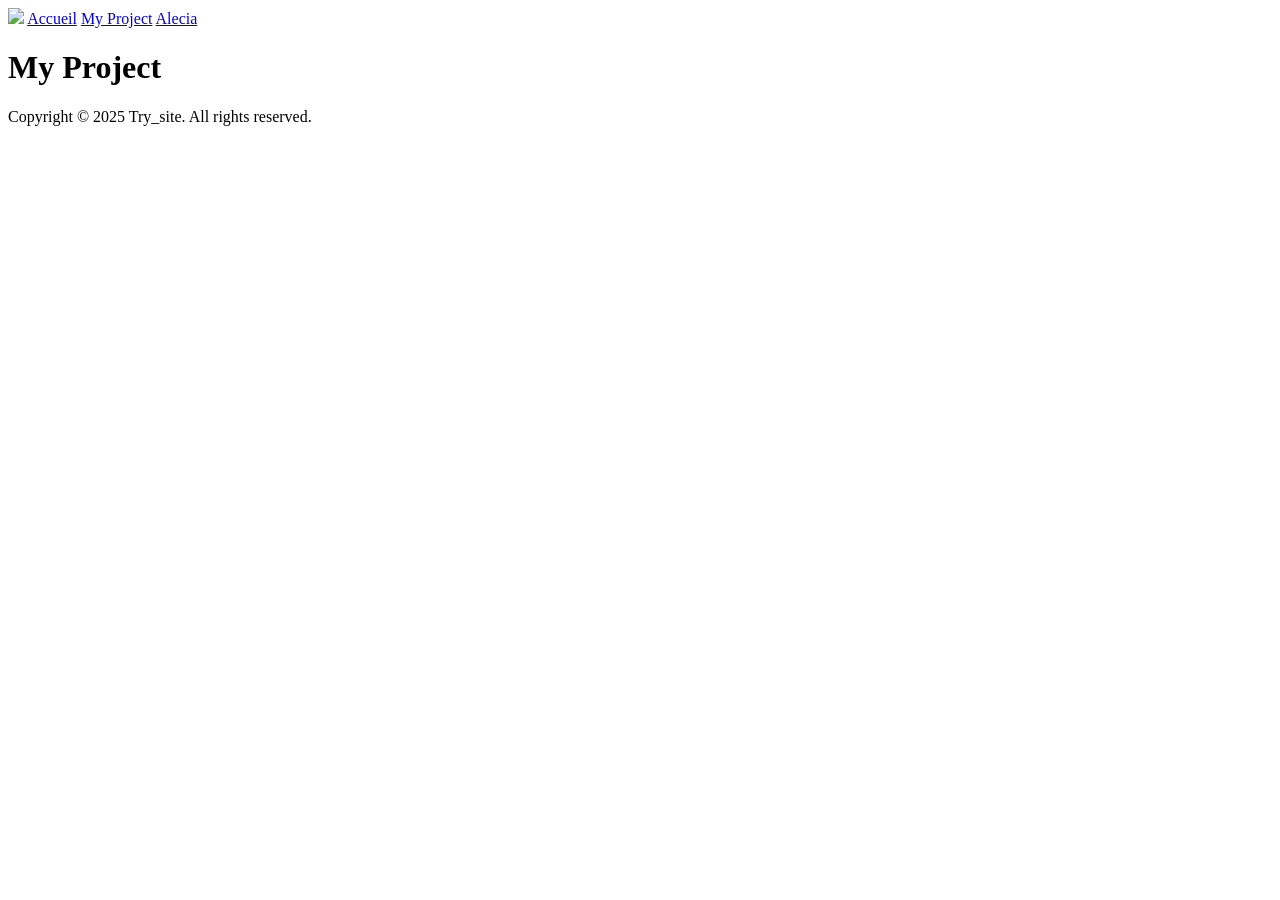
==== pages/Alecia/Alecia.html @ f613757f "Add link to Alecia page in header" ====
<!DOCTYPE html>
<html lang="fr">
<head>
    <meta charset="UTF-8">
    <meta name="viewport" content="width=device-width, initial-scale=1.0">
    <title>Alecia</title>
    <link rel="stylesheet" href="Alecia.css">

    <link rel="icon" href="../../images/AleciaIcon.png" sizes="131x173">
</head>
<body>
    <div id="barG"></div>
    <div id="header">
        <img id="header-icon" src="../images/chibie fond.png">
        <a id="header-Accueil" href="../../index.html">Accueil</a>
        <a id="header-MyProject" href="./MyProject.html">My Project</a>
        <a id="header-Alecia" href="pages/Alecia/Alecia.html">Alecia</a>
    </div>
    <div id="content">
        <h1>My Project</h1>
        <div id="footer">
            <div id="footer-text">Copyright © 2025 Try_site. All rights reserved.</div>
        </div>
    </div>
    <div id="barD"></div>
</body>
</html>
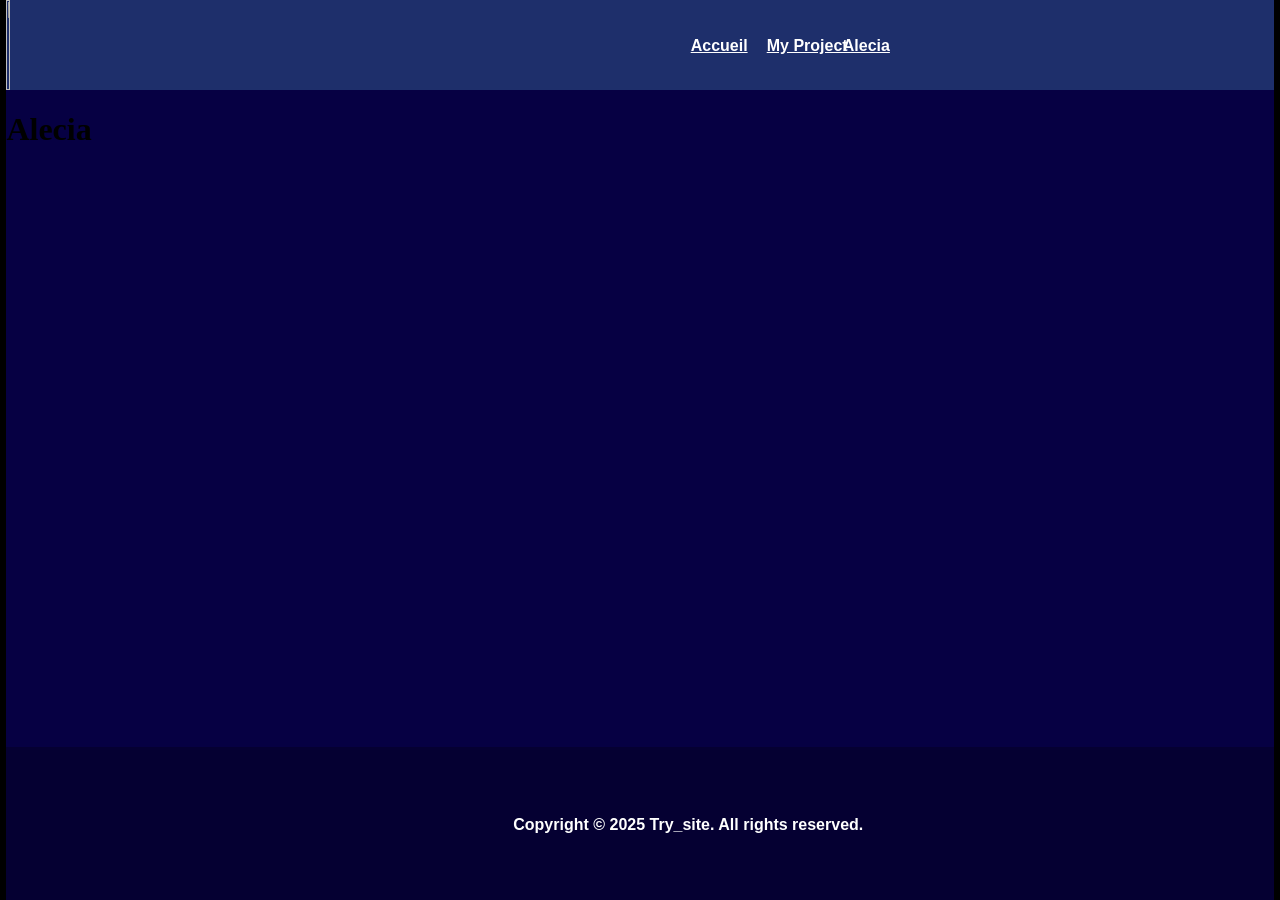
==== commit 9676a22d: "Update header image and page title in Alecia.html" ====
--- a/pages/Alecia/Alecia.html
+++ b/pages/Alecia/Alecia.html
@@ -11,13 +11,13 @@
 <body>
     <div id="barG"></div>
     <div id="header">
-        <img id="header-icon" src="../images/chibie fond.png">
+        <img id="header-icon" src="../../images/AleciaFont.png">
         <a id="header-Accueil" href="../../index.html">Accueil</a>
-        <a id="header-MyProject" href="./MyProject.html">My Project</a>
-        <a id="header-Alecia" href="pages/Alecia/Alecia.html">Alecia</a>
+        <a id="header-MyProject" href="../MyProjects/MyProjects.html">My Project</a>
+        <a id="header-Alecia" href="./Alecia.html">Alecia</a>
     </div>
     <div id="content">
-        <h1>My Project</h1>
+        <h1>Alecia</h1>
         <div id="footer">
             <div id="footer-text">Copyright © 2025 Try_site. All rights reserved.</div>
         </div>
--- a/pages/Alecia/Alecia.css
+++ b/pages/Alecia/Alecia.css
@@ -0,0 +1,106 @@
+#barG {
+    height: 100%;
+    width: 0.5%;
+    background-color: #000;
+    position: fixed;
+    top: 0;
+    left: 0;
+    right: 0;
+    z-index: 1000;
+}
+
+#barD {
+    height: 100%;
+    width: 0.5%;
+    background-color: #000;
+    position: fixed;
+    bottom: 0;
+    left: 99.5%;
+    right: 0;
+    z-index: 1000;
+}
+
+#header {
+    height: 10%;
+    background-color: #1e2f6b;
+    width: 99%;
+    position: fixed;
+    top: 0;
+    left: 0.5%;
+    right: 0;
+    z-index: 1000;
+}
+
+#content {
+    height: 90%;
+    background-color: #060043;
+    top: 10%;
+    position: fixed;
+    left: 0.5%;
+    right: 0;
+    z-index: 1000;
+}
+
+#footer {
+    height: 17%;
+    width: 99%;
+    background-color: #050032;
+    position: fixed;
+    bottom: 0%;
+    left: 0.5%;
+    right: 0;
+    z-index: 1000;
+}
+
+#header-icon {
+    width: 5%;
+    height: 100%;
+}
+
+#footer-text {
+    color: #fff;
+    font-size: 16px;
+    font-weight: bold;
+    text-align: center;
+    line-height: 17%;
+    font-family: Arial, sans-serif;
+    position: absolute;
+    top: 50%;
+    left: 40%;
+}
+
+#header-Accueil {
+    color: #fff;
+    font-size: 16px;
+    font-weight: bold;
+    text-align: center;
+    line-height: 10%;
+    font-family: Arial, sans-serif;
+    position: absolute;
+    top: 50%;
+    left: 54%;
+}
+
+#header-MyProject {
+    color: #fff;
+    font-size: 16px;
+    font-weight: bold;
+    text-align: center;
+    line-height: 10%;
+    font-family: Arial, sans-serif;
+    position: absolute;
+    top: 50%;
+    left: 60%;
+}
+
+#header-Alecia {
+    color: #fff;
+    font-size: 16px;
+    font-weight: bold;
+    text-align: center;
+    line-height: 10%;
+    font-family: Arial, sans-serif;
+    position: absolute;
+    top: 50%;
+    left: 66%;
+}
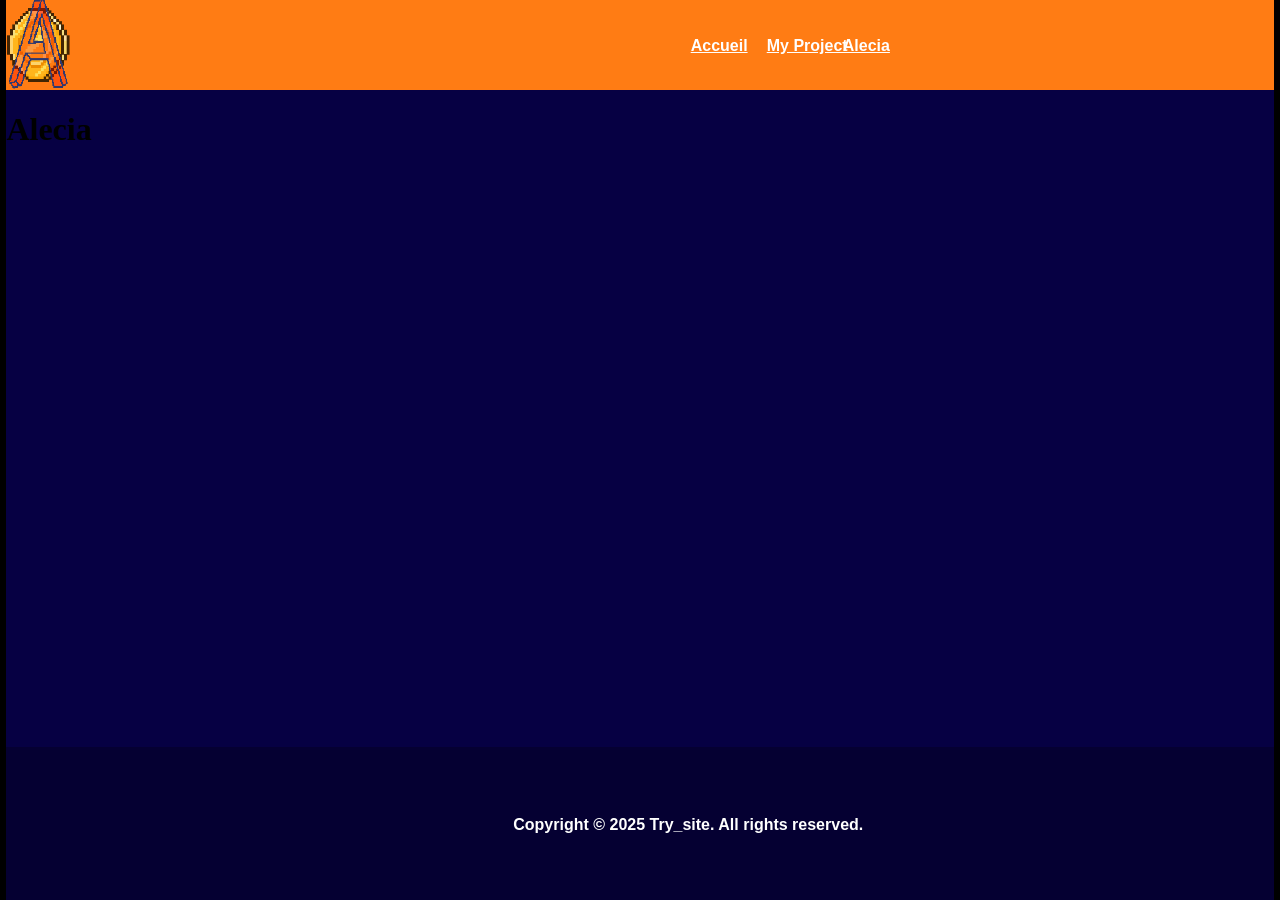
==== commit cafbab26: "Fix header icon image tag in Alecia.html" ====
--- a/pages/Alecia/Alecia.html
+++ b/pages/Alecia/Alecia.html
@@ -11,7 +11,7 @@
 <body>
     <div id="barG"></div>
     <div id="header">
-        <img id="header-icon" src="../../images/AleciaFont.png">
+        <img id="header-icon" src="../../images/AleciaIcon.png" href="./Alecia.html">
         <a id="header-Accueil" href="../../index.html">Accueil</a>
         <a id="header-MyProject" href="../MyProjects/MyProjects.html">My Project</a>
         <a id="header-Alecia" href="./Alecia.html">Alecia</a>
--- a/pages/Alecia/Alecia.css
+++ b/pages/Alecia/Alecia.css
@@ -22,7 +22,7 @@
 
 #header {
     height: 10%;
-    background-color: #1e2f6b;
+    background-color: #ff7c14;
     width: 99%;
     position: fixed;
     top: 0;
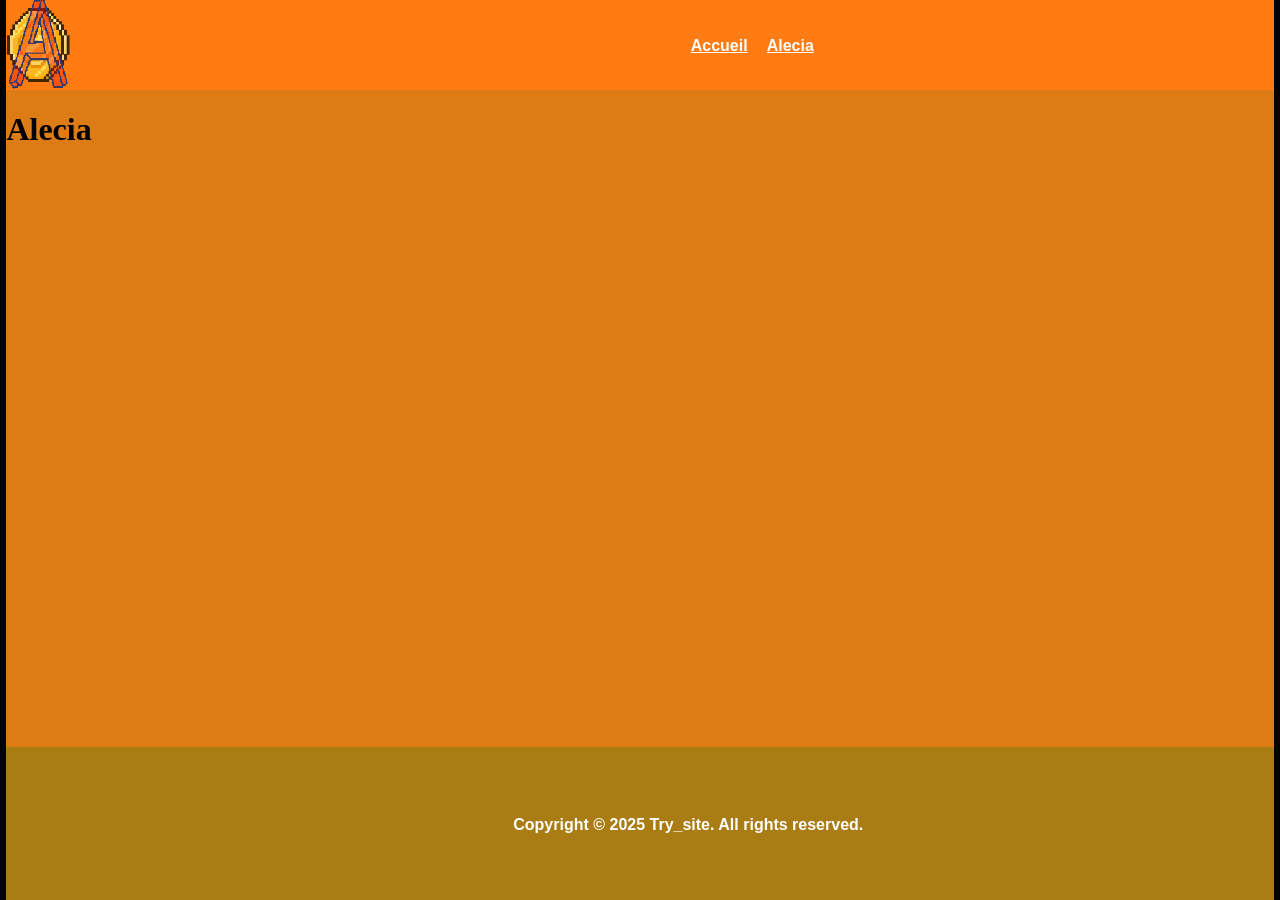
==== commit 939b5e0f: "Update header links in Alecia.html" ====
--- a/pages/Alecia/Alecia.html
+++ b/pages/Alecia/Alecia.html
@@ -11,10 +11,9 @@
 <body>
     <div id="barG"></div>
     <div id="header">
-        <img id="header-icon" src="../../images/AleciaIcon.png" href="./Alecia.html">
+        <img id="header-icon" href="./Alecia.html" src="../../images/AleciaIcon.png">
         <a id="header-Accueil" href="../../index.html">Accueil</a>
-        <a id="header-MyProject" href="../MyProjects/MyProjects.html">My Project</a>
-        <a id="header-Alecia" href="./Alecia.html">Alecia</a>
+        <a id="header-MyProject" href="./Alecia.html">Alecia</a>
     </div>
     <div id="content">
         <h1>Alecia</h1>
--- a/pages/Alecia/Alecia.css
+++ b/pages/Alecia/Alecia.css
@@ -33,7 +33,7 @@
 
 #content {
     height: 90%;
-    background-color: #060043;
+    background-color: #dd7c14;
     top: 10%;
     position: fixed;
     left: 0.5%;
@@ -44,7 +44,7 @@
 #footer {
     height: 17%;
     width: 99%;
-    background-color: #050032;
+    background-color: #aa7c14;
     position: fixed;
     bottom: 0%;
     left: 0.5%;
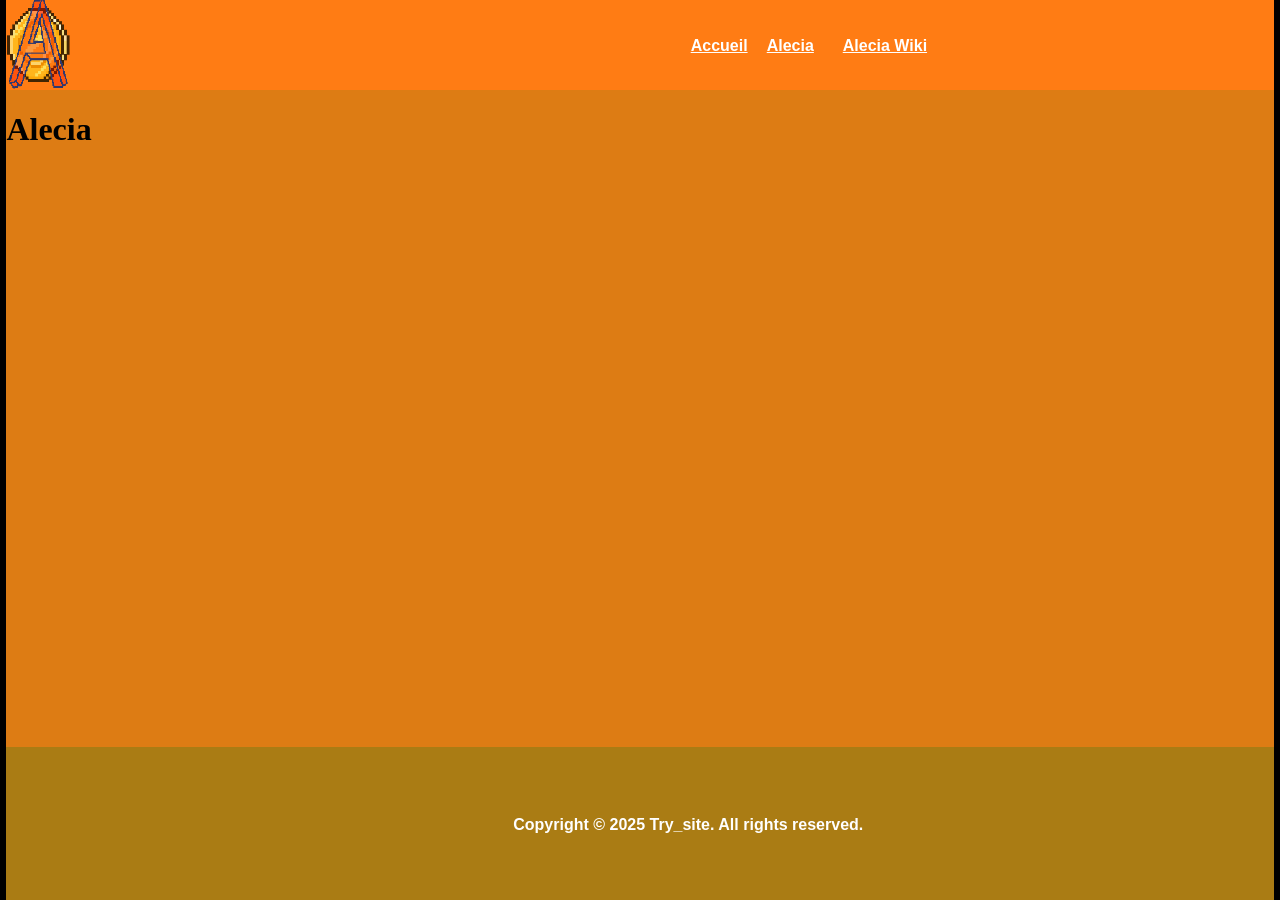
==== commit aae3ee54: "Add 'Alecia Wiki' link to header" ====
--- a/pages/Alecia/Alecia.html
+++ b/pages/Alecia/Alecia.html
@@ -14,6 +14,7 @@
         <img id="header-icon" href="./Alecia.html" src="../../images/AleciaIcon.png">
         <a id="header-Accueil" href="../../index.html">Accueil</a>
         <a id="header-MyProject" href="./Alecia.html">Alecia</a>
+        <a id="header-Alecia" href="./Alecia.html">Alecia Wiki</a>
     </div>
     <div id="content">
         <h1>Alecia</h1>
